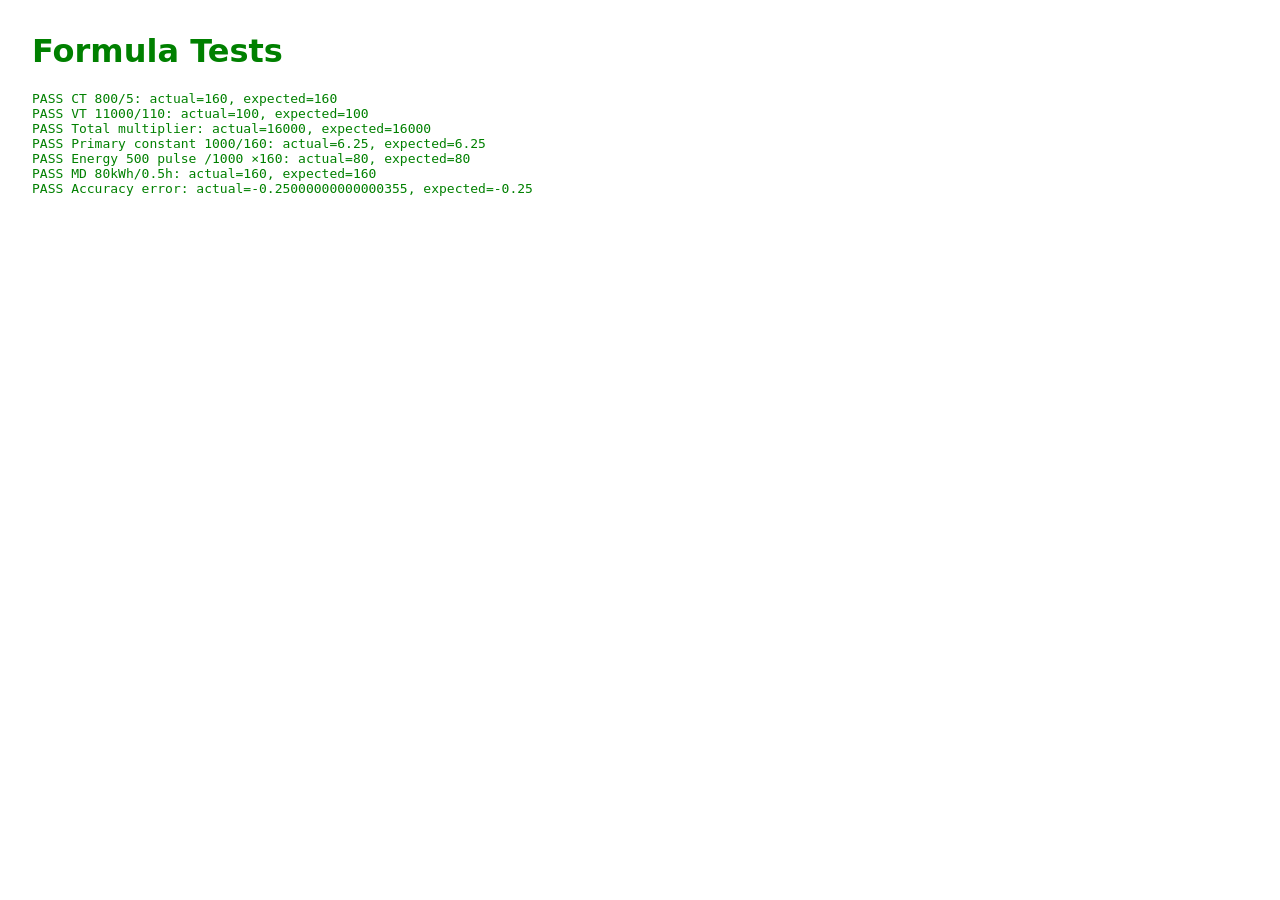
==== tests/formula-tests.html @ 6eb880f4 "Add HTML file for formula tests" ====
<!doctype html>
<html lang="en">
<head><meta charset="utf-8"><title>JAMAC ProCal Formula Tests</title><style>body{font-family:system-ui;margin:2rem} .pass{color:green}.fail{color:red}</style></head>
<body>
<h1>Formula Tests</h1>
<pre id="out"></pre>
<script>
const tests = [];
const close = (a,b,eps=1e-9) => Math.abs(a-b) < eps;
function test(name, actual, expected){ tests.push({name, actual, expected, pass: close(actual, expected)}); }
const ctRatio = 800/5; test('CT 800/5', ctRatio, 160);
const vtRatio = 11000/110; test('VT 11000/110', vtRatio, 100);
const multiplier = ctRatio * vtRatio; test('Total multiplier', multiplier, 16000);
test('Primary constant 1000/160', 1000/160, 6.25);
test('Energy 500 pulse /1000 ×160', (500/1000)*160, 80);
test('MD 80kWh/0.5h', 80/(30/60), 160);
test('Accuracy error', ((79.8-80)/80)*100, -0.25);
const out = document.getElementById('out');
out.textContent = tests.map(t => `${t.pass ? 'PASS' : 'FAIL'} ${t.name}: actual=${t.actual}, expected=${t.expected}`).join('\n');
if (tests.some(t => !t.pass)) document.body.className = 'fail'; else document.body.className = 'pass';
</script>
</body>
</html>
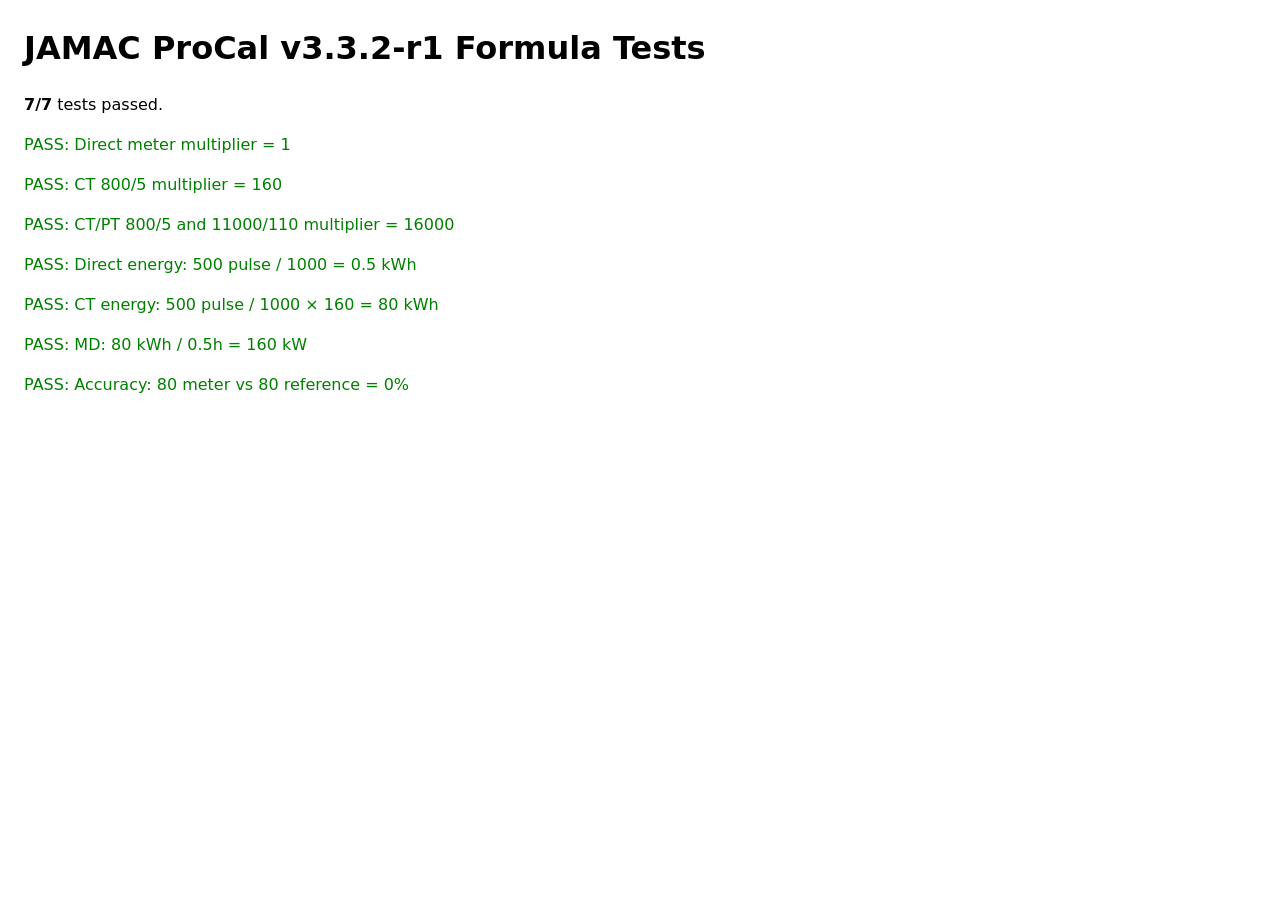
==== commit e6911aa0: "Add files via upload" ====
--- a/tests/formula-tests.html
+++ b/tests/formula-tests.html
@@ -1,23 +1,27 @@
 <!doctype html>
 <html lang="en">
-<head><meta charset="utf-8"><title>JAMAC ProCal Formula Tests</title><style>body{font-family:system-ui;margin:2rem} .pass{color:green}.fail{color:red}</style></head>
+<head><meta charset="utf-8"><meta name="viewport" content="width=device-width, initial-scale=1"><title>JAMAC ProCal Formula Tests</title><style>body{font-family:system-ui;margin:24px;line-height:1.5}.pass{color:green}.fail{color:red}code{background:#f3f4f6;padding:2px 4px;border-radius:4px}</style></head>
 <body>
-<h1>Formula Tests</h1>
-<pre id="out"></pre>
+<h1>JAMAC ProCal v3.3.2-r1 Formula Tests</h1>
+<div id="out"></div>
 <script>
 const tests = [];
-const close = (a,b,eps=1e-9) => Math.abs(a-b) < eps;
-function test(name, actual, expected){ tests.push({name, actual, expected, pass: close(actual, expected)}); }
-const ctRatio = 800/5; test('CT 800/5', ctRatio, 160);
-const vtRatio = 11000/110; test('VT 11000/110', vtRatio, 100);
-const multiplier = ctRatio * vtRatio; test('Total multiplier', multiplier, 16000);
-test('Primary constant 1000/160', 1000/160, 6.25);
-test('Energy 500 pulse /1000 ×160', (500/1000)*160, 80);
-test('MD 80kWh/0.5h', 80/(30/60), 160);
-test('Accuracy error', ((79.8-80)/80)*100, -0.25);
+const close = (a,b,eps=1e-9)=>Math.abs(a-b)<eps;
+function test(name, fn){tests.push({name, fn});}
+function assert(condition, message){if(!condition) throw new Error(message);}
+
+test('Direct meter multiplier = 1',()=>{assert(close(1,1),'direct multiplier failed');});
+test('CT 800/5 multiplier = 160',()=>{assert(close(800/5,160),'CT ratio failed');});
+test('CT/PT 800/5 and 11000/110 multiplier = 16000',()=>{assert(close((800/5)*(11000/110),16000),'CT/PT ratio failed');});
+test('Direct energy: 500 pulse / 1000 = 0.5 kWh',()=>{assert(close(500/1000,0.5),'direct energy failed');});
+test('CT energy: 500 pulse / 1000 × 160 = 80 kWh',()=>{assert(close((500/1000)*160,80),'CT energy failed');});
+test('MD: 80 kWh / 0.5h = 160 kW',()=>{assert(close(80/(30/60),160),'MD failed');});
+test('Accuracy: 80 meter vs 80 reference = 0%',()=>{assert(close(((80-80)/80)*100,0),'accuracy failed');});
+
 const out = document.getElementById('out');
-out.textContent = tests.map(t => `${t.pass ? 'PASS' : 'FAIL'} ${t.name}: actual=${t.actual}, expected=${t.expected}`).join('\n');
-if (tests.some(t => !t.pass)) document.body.className = 'fail'; else document.body.className = 'pass';
+let pass = 0;
+for(const t of tests){try{t.fn();pass++;out.insertAdjacentHTML('beforeend',`<p class="pass">PASS: ${t.name}</p>`);}catch(e){out.insertAdjacentHTML('beforeend',`<p class="fail">FAIL: ${t.name} — ${e.message}</p>`);}}
+out.insertAdjacentHTML('afterbegin',`<p><strong>${pass}/${tests.length}</strong> tests passed.</p>`);
 </script>
 </body>
 </html>
